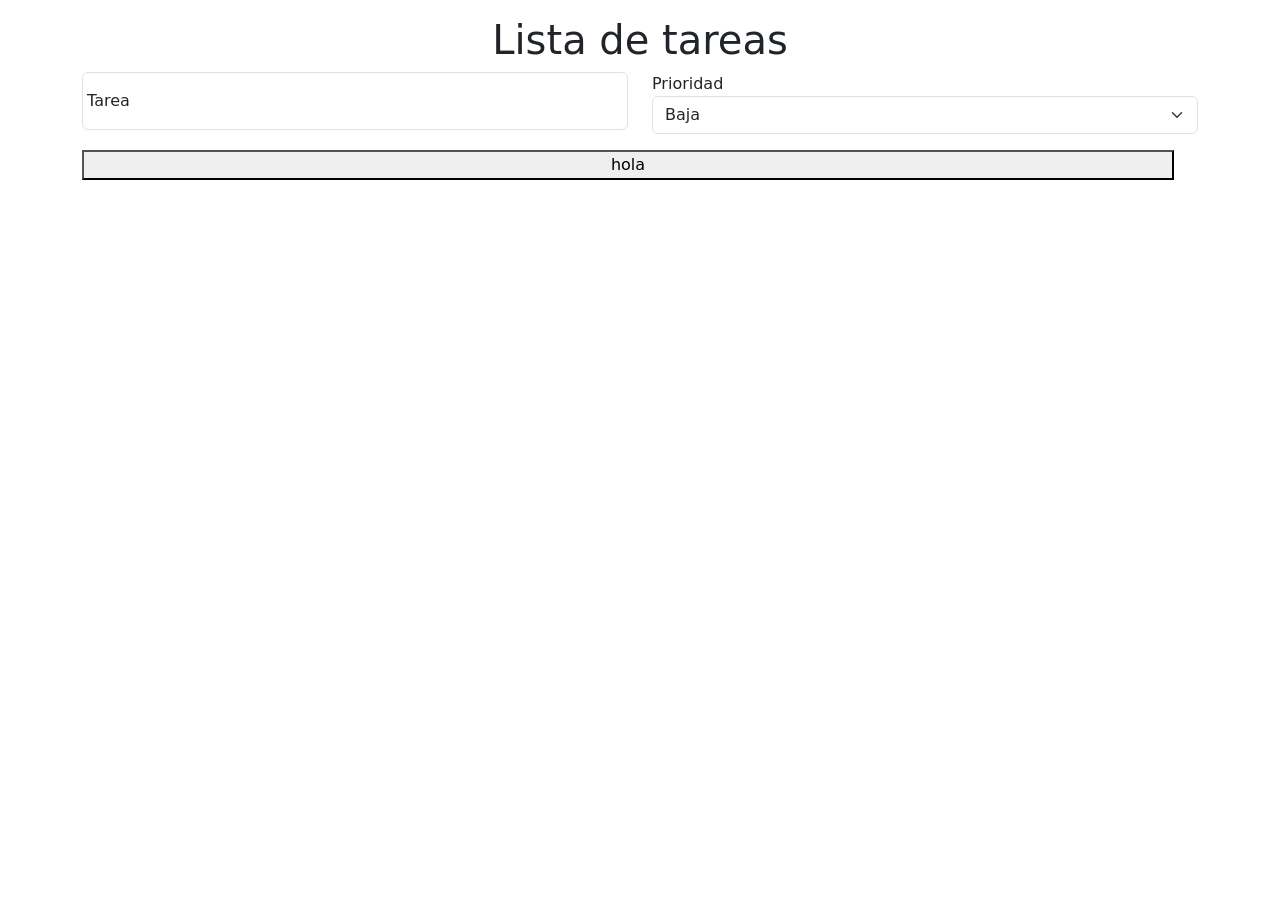
==== Proyecto To Do List/index.html @ 4c34968f "To do list" ====
<!doctype html>
<html lang="en">
    <head>
        <meta charset="utf-8">
        <meta name="viewport" content="width=device-width, initial-scale=1">
        <title>To do list</title>
        <link rel="stylesheet" href="style.css">
        <link href="https://cdn.jsdelivr.net/npm/bootstrap@5.3.8/dist/css/bootstrap.min.css" rel="stylesheet" integrity="sha384-sRIl4kxILFvY47J16cr9ZwB07vP4J8+LH7qKQnuqkuIAvNWLzeN8tE5YBujZqJLB" crossorigin="anonymous">
    </head>
    <body>
        <div class="d-flex justify-content-center align-items-center">
            <h1 class="pt-3 ">Lista de tareas</h1>
        </div>
        <div class="container">
            <form id="form-tareas" class="mb-3 row">
                <div class="container form-floating col-md-6">
                    <input type="text" name="input-tarea" id="input-tarea" placeholder="" class="form-control">
                    <label for="input-tareas" class="form-label ps-3">Tarea</label>
                </div>
                <div class="container col-md-6">
                    <label for="select-prioridad">Prioridad</label>
                    <select name="select-prioridad" id="select-prioridad" class="form-select">
                        <option value="Baja">Baja</option>
                        <option value="Media">Media</option>
                        <option value="Alta">Alta</option>
                    </select>
                </div>
            </form>
            <div class="container row">
                <button class="col-12">hola</button>
            </div>
            
        </div>
        
        <script src="https://cdn.jsdelivr.net/npm/bootstrap@5.3.8/dist/js/bootstrap.bundle.min.js" integrity="sha384-FKyoEForCGlyvwx9Hj09JcYn3nv7wiPVlz7YYwJrWVcXK/BmnVDxM+D2scQbITxI" crossorigin="anonymous"></script>
    </body>
</html>
---- Proyecto To Do List/style.css ----
.body{
    background-color: red;
}
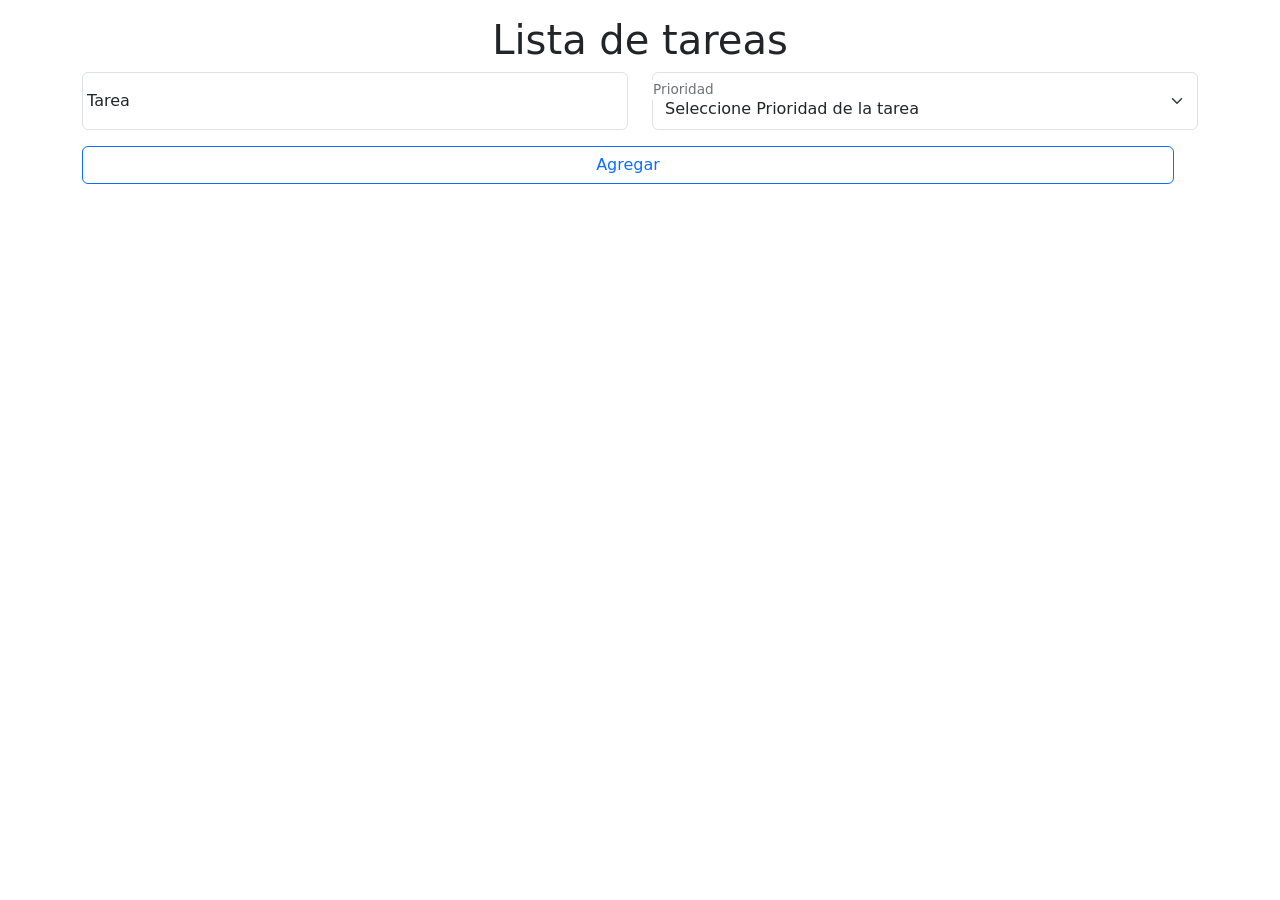
==== commit 6623d464: "Creación de Clase Tarea e implementacion de template para los LI" ====
--- a/Proyecto To Do List/index.html
+++ b/Proyecto To Do List/index.html
@@ -4,7 +4,7 @@
         <meta charset="utf-8">
         <meta name="viewport" content="width=device-width, initial-scale=1">
         <title>To do list</title>
-        <link rel="stylesheet" href="style.css">
+        <link rel="stylesheet" href="css/style.css">
         <link href="https://cdn.jsdelivr.net/npm/bootstrap@5.3.8/dist/css/bootstrap.min.css" rel="stylesheet" integrity="sha384-sRIl4kxILFvY47J16cr9ZwB07vP4J8+LH7qKQnuqkuIAvNWLzeN8tE5YBujZqJLB" crossorigin="anonymous">
     </head>
     <body>
@@ -17,21 +17,44 @@
                     <input type="text" name="input-tarea" id="input-tarea" placeholder="" class="form-control">
                     <label for="input-tareas" class="form-label ps-3">Tarea</label>
                 </div>
-                <div class="container col-md-6">
-                    <label for="select-prioridad">Prioridad</label>
-                    <select name="select-prioridad" id="select-prioridad" class="form-select">
+                <div class="container col-md-6 form-floating">
+                    
+                    <select name="select-prioridad" id="select-prioridad" class="form-select" aria-label="Floating select">
+                        <option value="" disabled selected>Seleccione Prioridad de la tarea</option>
                         <option value="Baja">Baja</option>
                         <option value="Media">Media</option>
                         <option value="Alta">Alta</option>
                     </select>
+                    <label for="select-prioridad">Prioridad</label>
                 </div>
             </form>
             <div class="container row">
-                <button class="col-12">hola</button>
+                <button class="btn btn-outline-primary col-12" id="btnAgregar">Agregar</button>
             </div>
             
         </div>
+        <div class="container row">
+            <ul id="lista-tareas" class="list-group list-group-flush">
+
+            </ul>
+        </div>
         
+        <template id="template-tarea">
+            <li class="list-group-item d-flex justify-content-between align-items-center shadow-sm mb-2">
+                <div class="conenedor-texto">
+                    <span class="js-nombre-tarea"></span>
+                </div>
+                <div class="btn-group">
+                    <button class="btn btn-sm btn-outline-primary btn-editar">Editar</button>
+                    <button class="btn btn-sm btn-outline-danger btn-eliminar">Eliminar</button>
+                </div>
+            </li>
+        </template>
+
+
+
         <script src="https://cdn.jsdelivr.net/npm/bootstrap@5.3.8/dist/js/bootstrap.bundle.min.js" integrity="sha384-FKyoEForCGlyvwx9Hj09JcYn3nv7wiPVlz7YYwJrWVcXK/BmnVDxM+D2scQbITxI" crossorigin="anonymous"></script>
+        <script src="js/app.js"></script>
+        <script src="js/Tarea.js   "></script>
     </body>
 </html>
--- a/Proyecto To Do List/css/style.css
+++ b/Proyecto To Do List/css/style.css
@@ -0,0 +1,3 @@
+.body{
+    background-color: red;
+}
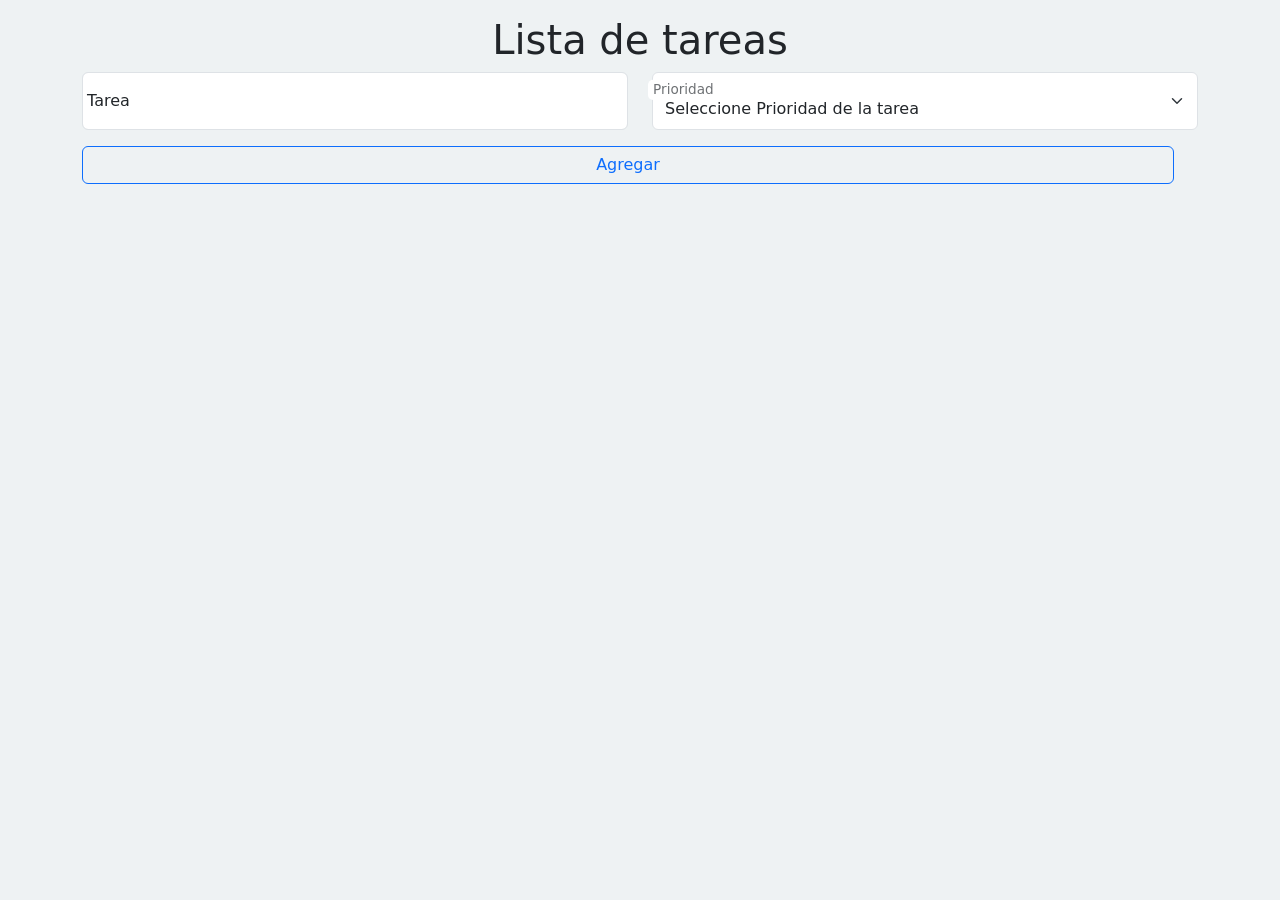
==== commit c25c01eb: "Avances visualez" ====
--- a/Proyecto To Do List/index.html
+++ b/Proyecto To Do List/index.html
@@ -6,6 +6,7 @@
         <title>To do list</title>
         <link rel="stylesheet" href="css/style.css">
         <link href="https://cdn.jsdelivr.net/npm/bootstrap@5.3.8/dist/css/bootstrap.min.css" rel="stylesheet" integrity="sha384-sRIl4kxILFvY47J16cr9ZwB07vP4J8+LH7qKQnuqkuIAvNWLzeN8tE5YBujZqJLB" crossorigin="anonymous">
+        <link rel="stylesheet" href="css/style.css">
     </head>
     <body>
         <div class="d-flex justify-content-center align-items-center">
@@ -29,23 +30,23 @@
                 </div>
             </form>
             <div class="container row">
-                <button class="btn btn-outline-primary col-12" id="btnAgregar">Agregar</button>
+                <button class="btn btn-outline-primary col-md-12" id="btnAgregar">Agregar</button>
             </div>
             
         </div>
-        <div class="container row">
-            <ul id="lista-tareas" class="list-group list-group-flush">
+        <div class="row justify-content-center">
+            <ul id="lista-tareas" class="list-group list-group-flush col-md-9 d-flex ">
 
             </ul>
         </div>
         
         <template id="template-tarea">
-            <li class="list-group-item d-flex justify-content-between align-items-center shadow-sm mb-2">
+            <li class="list-group-item d-flex justify-content-between align-items-center shadow-sm mt-3">
                 <div class="conenedor-texto">
                     <span class="js-nombre-tarea"></span>
                 </div>
                 <div class="btn-group">
-                    <button class="btn btn-sm btn-outline-primary btn-editar">Editar</button>
+                    <button class="btn btn-sm btn-outline-primary btn-editar me-3">Editar</button>
                     <button class="btn btn-sm btn-outline-danger btn-eliminar">Eliminar</button>
                 </div>
             </li>
--- a/Proyecto To Do List/css/style.css
+++ b/Proyecto To Do List/css/style.css
@@ -1,3 +1,7 @@
-.body{
-    background-color: red;
+.liTarea{
+    border-radius: 7px;
+}
+
+body{
+    background-color:#eef2f3 ;
 }
--- a/Proyecto To Do List/css/style.css
+++ b/Proyecto To Do List/css/style.css
@@ -1,3 +1,7 @@
-.body{
-    background-color: red;
+.liTarea{
+    border-radius: 7px;
+}
+
+body{
+    background-color:#eef2f3 ;
 }
